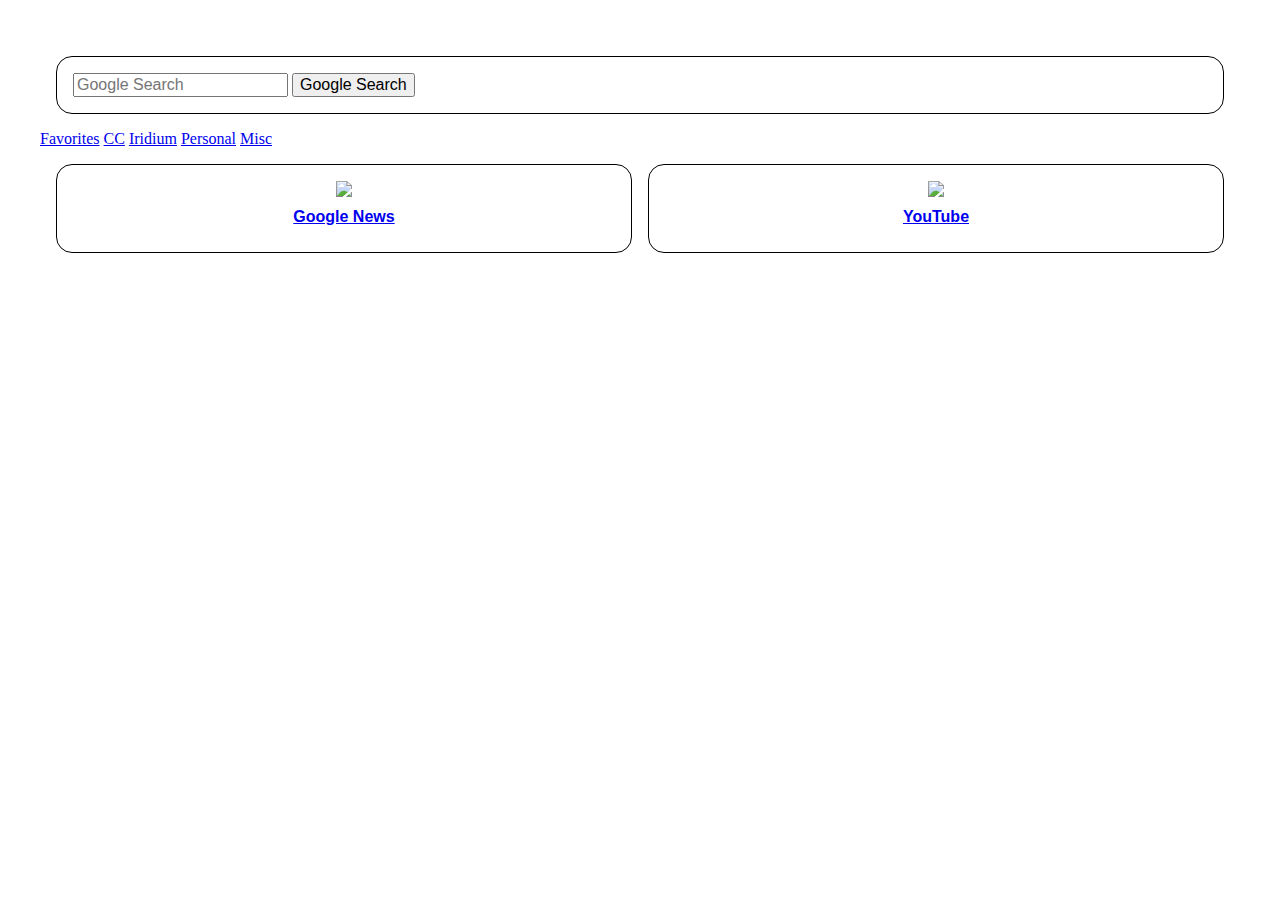
==== personal.html @ 7b7f0d7d "Added personal page" ====
<!DOCTYPE html>
<html>
<head>
<meta http-equiv="Content-Type" content="text/html; charset=UTF-8">    
<meta name="viewport" content="width=device-width, initial-scale=1">
<title>Homepage</title>
<link rel="stylesheet" href="default.css">
</head>
<body>
  <main>
    <grid>
	  <div class="hcard">
        <form action="https://www.google.com/search" method="GET">
          <input type="text" name="q" placeholder="Google Search">
          <input type="submit" value="Google Search"> 
        </form>
	  </div>
    </grid>
	<div>
	  <a href="index.html">Favorites</a>
	  <a href="index.html">CC</a>
	  <a href="index.html">Iridium</a>
	  <a href="index.html">Personal</a>
	  <a href="index.html">Misc</a>
	</div>
    <grid>
      <a class="card" href="https://news.google.com/">
        <h1>Google News</h1>
        <img src="https://logo.clearbit.com/news.google.com?size=250">
	  </a>
	  <a class="card" href="https://youtube.com/">
        <h1>YouTube</h1>
        <img src="https://logo.clearbit.com/youtube.com?size=250"></a>
	  </a>
    </grid>
  </main>
</body>
</html>
---- default.css ----
body {
  padding: 2rem; }
	
grid {
  max-width: none;
  margin: 1rem;
  display: grid;
  grid-template-columns: repeat(auto-fit, minmax(255px, 1fr));
  grid-gap: 1rem; }

.hcard {
  margin: 0;
  display: flex;
  flex-flow: row;
  border: 1px solid black;
  border-radius: 1rem;
  padding: 1rem; }

.hcard > form {
  align-self: center; }

.hcard > form > input {
  font-size: 1rem;
  font-family: helvetica; }

.card {
  margin: 0;
  display: flex;
  flex-flow: column;
  border: 1px solid black;
  border-radius: 1rem;
  padding: 1rem; }

.card > img {
  order: -1;
  max-width: 250px;
  max-height: 100px;
  align-self: center; }

.card > h1 {
  font-size: 1rem;
  font-family: helvetica;
  align-self: center; }
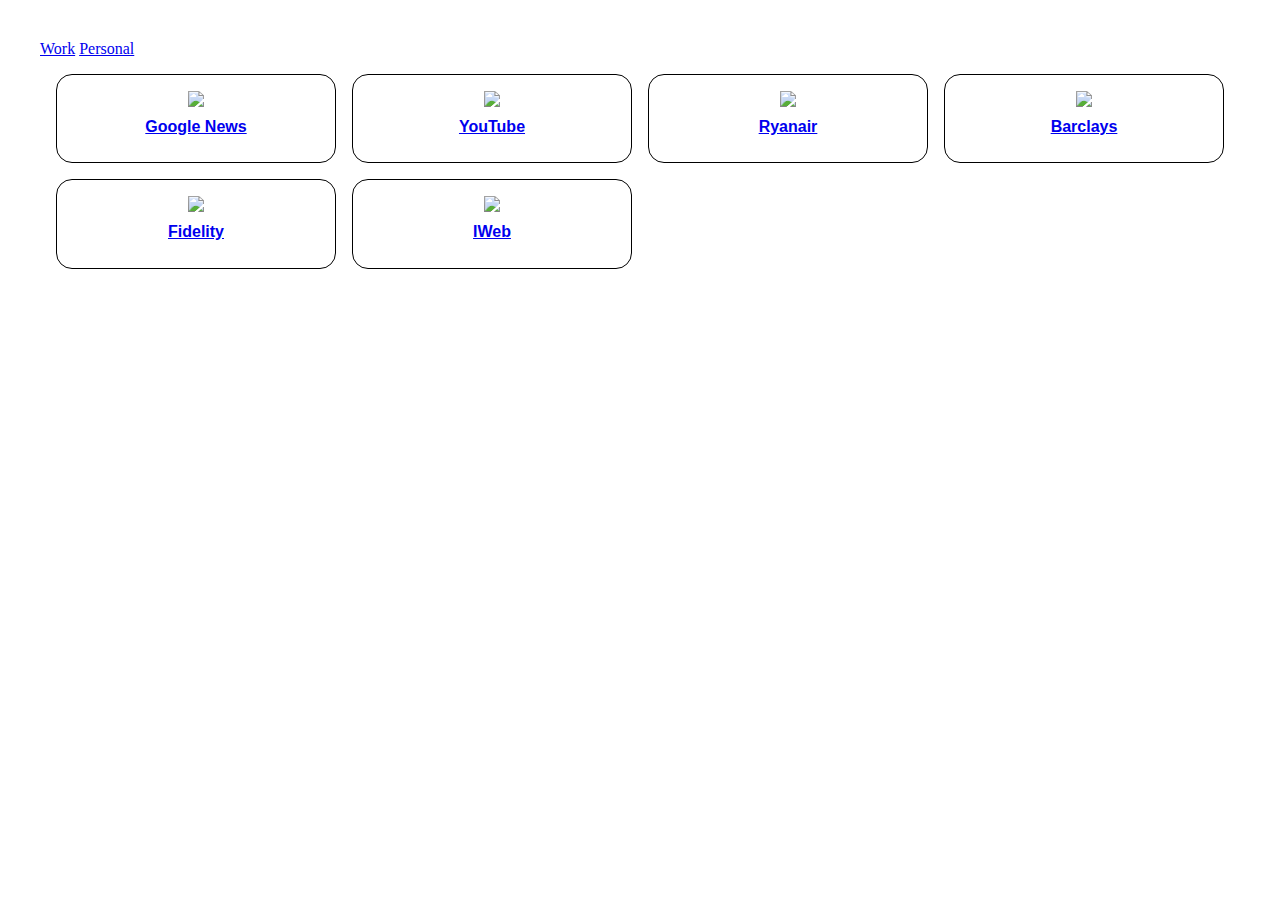
==== commit e8733706: "Added more personal links" ====
--- a/personal.html
+++ b/personal.html
@@ -8,20 +8,9 @@
 </head>
 <body>
   <main>
-    <grid>
-	  <div class="hcard">
-        <form action="https://www.google.com/search" method="GET">
-          <input type="text" name="q" placeholder="Google Search">
-          <input type="submit" value="Google Search"> 
-        </form>
-	  </div>
-    </grid>
-	<div>
-	  <a href="index.html">Favorites</a>
-	  <a href="index.html">CC</a>
-	  <a href="index.html">Iridium</a>
-	  <a href="index.html">Personal</a>
-	  <a href="index.html">Misc</a>
+    <div>
+	  <a href="work.html">Work</a>
+	  <a href="personal.html">Personal</a>
 	</div>
     <grid>
       <a class="card" href="https://news.google.com/">
@@ -32,6 +21,22 @@
         <h1>YouTube</h1>
         <img src="https://logo.clearbit.com/youtube.com?size=250"></a>
 	  </a>
+	  <a class="card" href="https://www.ryanair.com/gb/en">
+        <h1>Ryanair</h1>
+        <img src="https://logo.clearbit.com/ryanair.com?size=250"></a>
+	  </a>
+	  <a class="card" href="https://www.barclays.co.uk/">
+        <h1>Barclays</h1>
+        <img src="https://logo.clearbit.com/barclays.com?size=250"></a>
+	  </a>
+	  <a class="card" href="https://www.fidelity.co.uk/">
+        <h1>Fidelity</h1>
+        <img src="https://logo.clearbit.com/fidelity.co.uk?size=250"></a>
+	  </a>
+	  <a class="card" href="https://www.iweb-sharedealing.co.uk/">
+        <h1>IWeb</h1>
+        <img src="https://logo.clearbit.com/iweb-sharedealing.co.uk?size=250"></a>
+	  </a>
     </grid>
   </main>
 </body>
--- a/default.css
+++ b/default.css
@@ -7,21 +7,6 @@
   display: grid;
   grid-template-columns: repeat(auto-fit, minmax(255px, 1fr));
   grid-gap: 1rem; }
-
-.hcard {
-  margin: 0;
-  display: flex;
-  flex-flow: row;
-  border: 1px solid black;
-  border-radius: 1rem;
-  padding: 1rem; }
-
-.hcard > form {
-  align-self: center; }
-
-.hcard > form > input {
-  font-size: 1rem;
-  font-family: helvetica; }
 
 .card {
   margin: 0;
